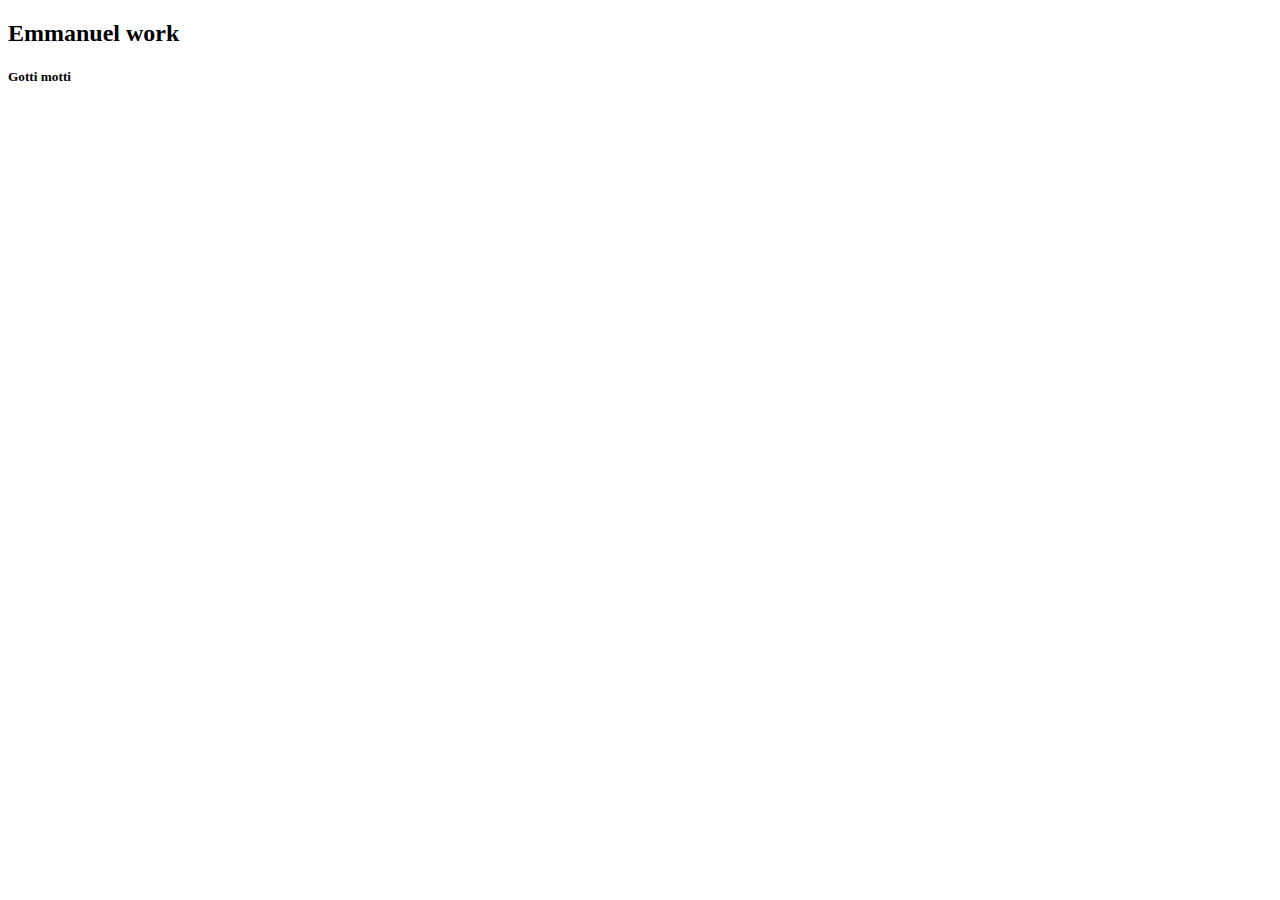
==== info.html @ d59ee670 "addd gotti motti" ====
<!DOCTYPE html>
<html lang="en">
<head>
    <meta charset="UTF-8">
    <meta name="viewport" content="width=device-width, initial-scale=1.0">
    <title>Document</title>
</head>
<body>
    <h2>Emmanuel work</h2>
    <h5>Gotti motti</h5>
</body>
</html>
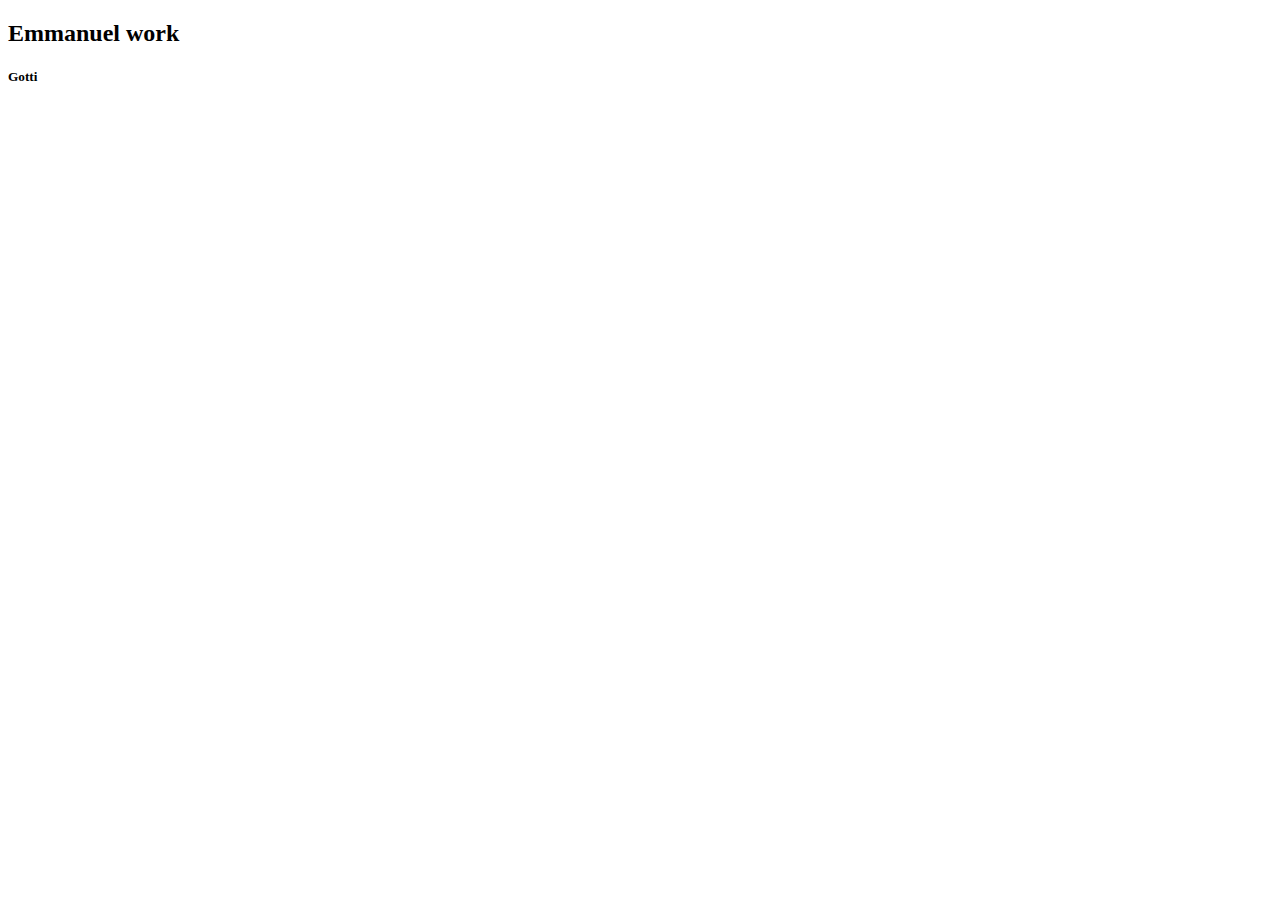
==== commit 75bfee7b: "added gotti" ====
--- a/info.html
+++ b/info.html
@@ -7,6 +7,6 @@
 </head>
 <body>
     <h2>Emmanuel work</h2>
-    <h5>Gotti motti</h5>
+    <h5>Gotti</h5>
 </body>
 </html>